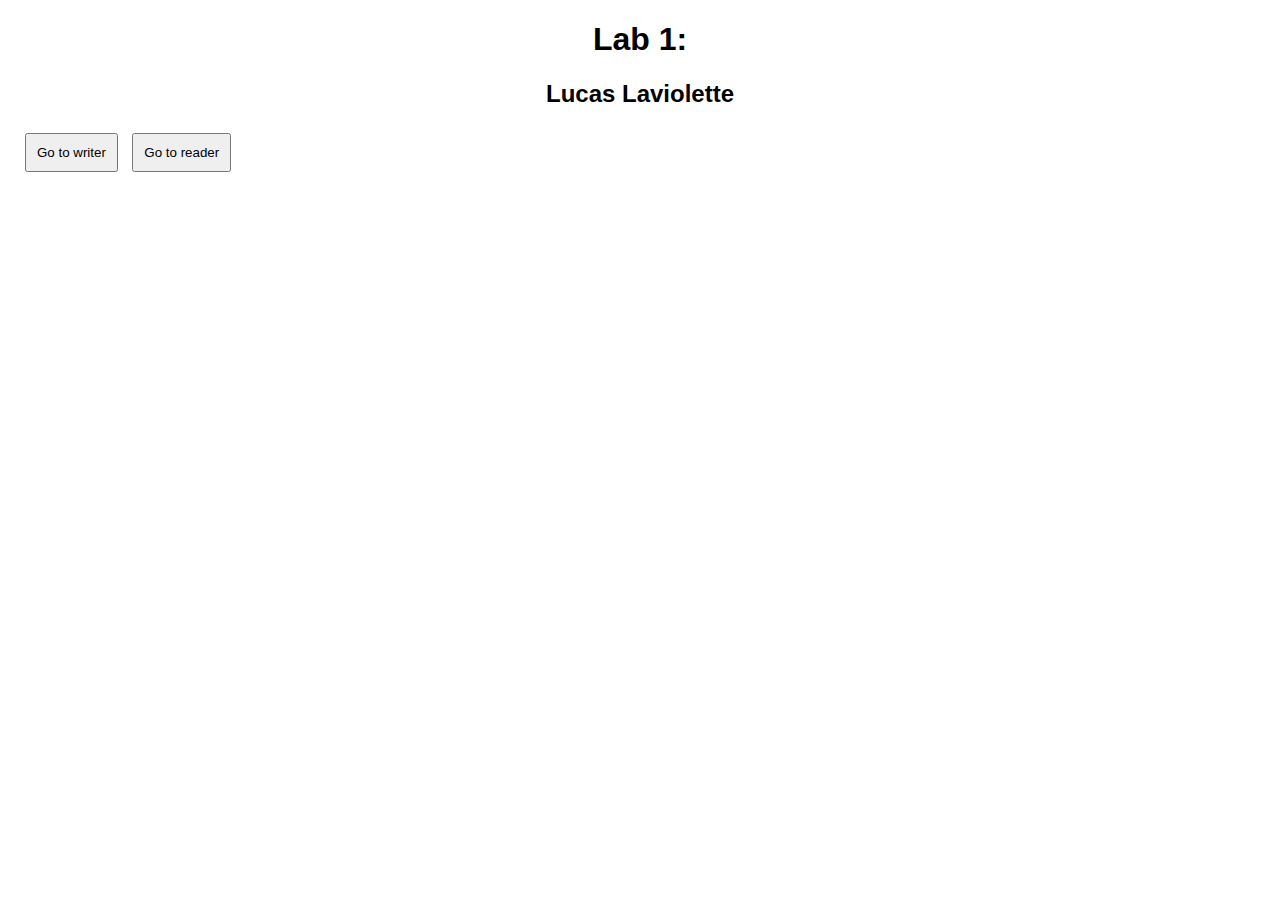
==== index.html @ 9bfa91eb "first commit" ====
<!-- Index HTML Page
 ChatGPT Used to aid in debugging-->
<!DOCTYPE html>
<html lang="en">
<head>
    <meta charset="UTF-8">
    <meta name="viewport" content="width=device-width, initial-scale=1.0">
    <title></title>
    <link rel="stylesheet" href="/css/style.css">
</head>
<body>
    <h1 id="lab-num"></h1>
    <h2 id="my-name"></h2>
    <div>
        <button onclick="location.href='writer.html'" id="go-writer"></button>
        <button onclick="location.href='reader.html'" id="go-reader"></button>
    </div>
    <script src="/lang/messages/en/user.js"></script>
    <script src="/js/script.js" defer></script>
</body>
</html>
---- css/style.css ----
/*Body Styling*/
body {
    font-family: Arial, sans-serif;
    margin: 20px;
    padding: 0;
}

/*Header Styling*/
h1, h2 {
    text-align: center;
}

/*Note Container Styling*/
#notes-container {
    margin-top: 20px;
}

/*Note Container Div Styling*/
#notes-container div {
    margin-bottom: 10px;
}

/*Text Box Styling*/
textarea {
    width: 80%;
    height: 50px;
    margin-right: 10px;
}

/*Button Styling*/
button {
    margin: 5px;
    padding: 10px;
}

/*Time Tracker Styling*/
#save-time, #fetch-time {
    float: right;
    font-size: 0.9em;
    color: gray;
}
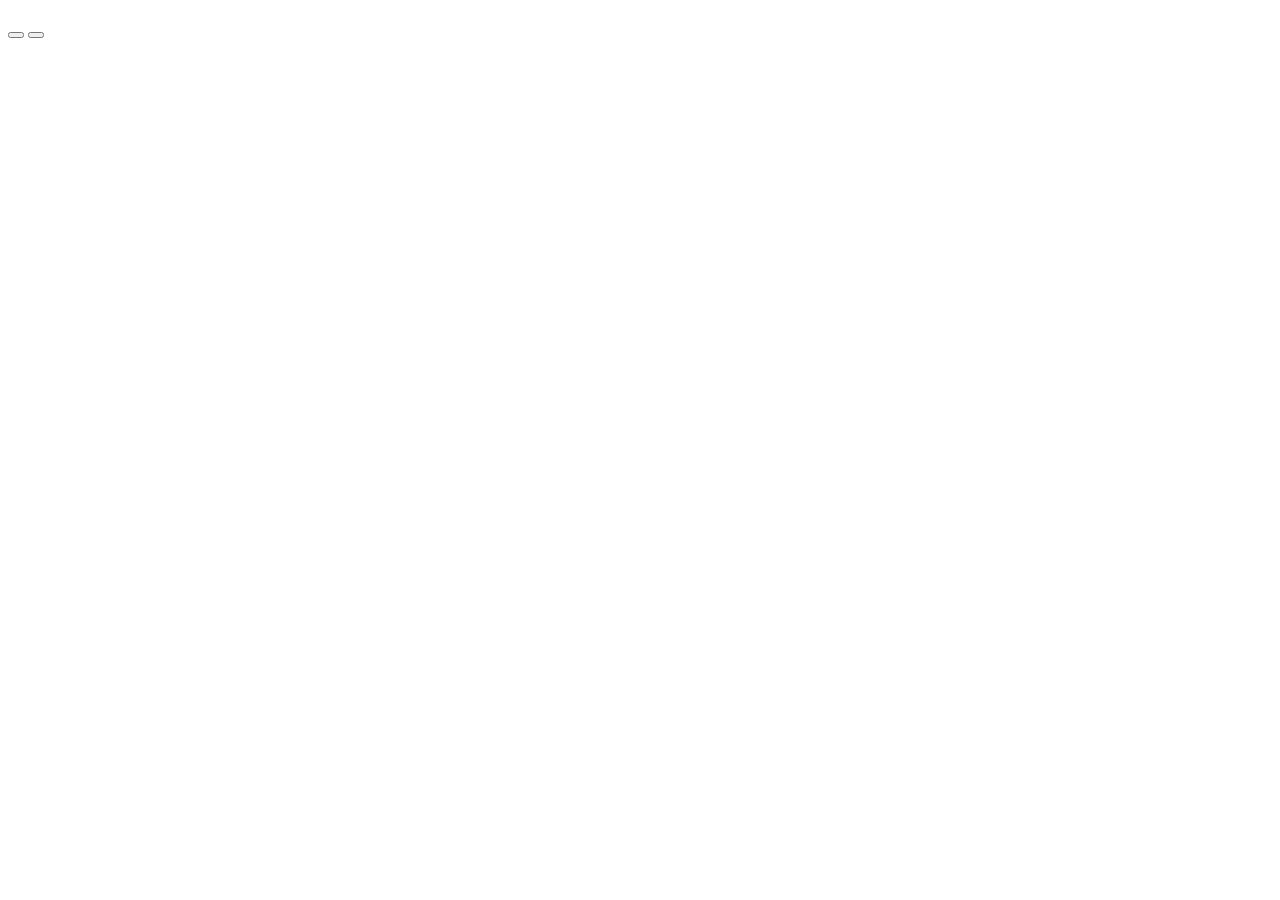
==== commit 243586bc: "Fixed route." ====
--- a/index.html
+++ b/index.html
@@ -6,7 +6,7 @@
     <meta charset="UTF-8">
     <meta name="viewport" content="width=device-width, initial-scale=1.0">
     <title></title>
-    <link rel="stylesheet" href="/css/style.css">
+    <link rel="stylesheet" href="/COMP4537/labs/1/css/style.css">
 </head>
 <body>
     <h1 id="lab-num"></h1>
@@ -15,7 +15,7 @@
         <button onclick="location.href='writer.html'" id="go-writer"></button>
         <button onclick="location.href='reader.html'" id="go-reader"></button>
     </div>
-    <script src="/lang/messages/en/user.js"></script>
-    <script src="/js/script.js" defer></script>
+    <script src="/COMP4537/labs/1/lang/messages/en/user.js"></script>
+    <script src="/COMP4537/labs/1/js/script.js" defer></script>
 </body>
 </html>